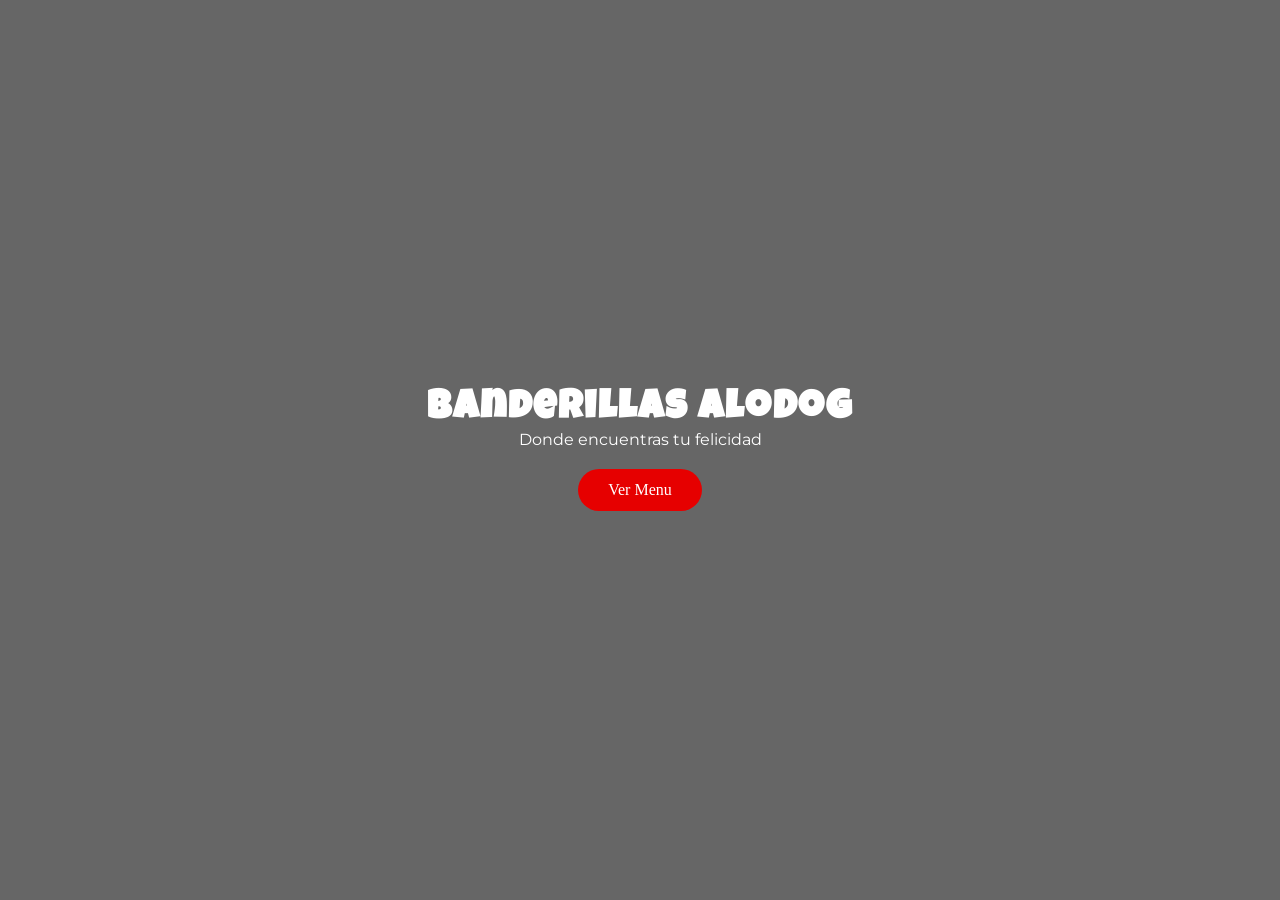
==== index.html @ 70b940a9 "InitialCoomit" ====
<!DOCTYPE html>
<html lang="es">
<head>
    <meta charset="UTF-8">
    <meta name="viewport" content="width=device-width, initial-scale=1.0">
    <title>Document</title>
    <link rel="preconnect" href="https://fonts.googleapis.com">
    <link rel="preconnect" href="https://fonts.gstatic.com" crossorigin>
    <link href="https://fonts.googleapis.com/css2?family=Luckiest+Guy&family=Montserrat:wght@400;700&display=swap" rel="stylesheet">
    <link rel="stylesheet" href="/css/entrada.css">
</head>
<body>
    
    <section class="entrada">
        <h1>Banderillas AloDog</h1>
        <p>Donde encuentras tu felicidad</p>
        <a href="seccionesIndex.html" class="btn-entrada">Ver Menu</a>
    </section>

</body>
</html>
---- css/entrada.css ----
/*almacen central de el diseño*/
:root {
    --primary: #e60000;
    --dark: #1a1a1a;
    --light: #f9f9f9;
    --gray: #f9f9f9;
}

* {
    box-sizing: border-box;
    margin: 0;
    padding: 0;
}

h1 {
    font-family: 'Luckiest Guy', cursive; /* Mapeado al estilo "lucky guy" de tu boceto */
    font-size: 2.5rem;
    letter-spacing: 2px;
}

h2 {
  font-family: "Montserrat", sans-serif;
  font-optical-sizing: auto;
  font-weight: weight;
  font-style: normal;
}


p {
  font-family: 'Montserrat', sans-serif;
  font-optical-sizing: auto;
  font-weight: normal;
  font-style: normal; 
  font-size: 16px;
}

body{
    background-color: var(--gray); scroll-behavior: smooth; 
    background: linear-gradient(rgba(0,0,0,0.6), rgba(0,0,0,0.6)), url(/imagenes/Imagen\ de\ entrada.png);
    background-size: cover;
    background-repeat:no-repeat;
    background-position: center;
    margin: 0;
    padding: 0;
    height: 100vh;

    color: rgba(0, 0, 0, 0.877);
    display: flex;
    justify-content:  center;
    align-items: center;
}

.entrada {
    display: flex;
    flex-direction: column;
    justify-content: center;
    align-items: center;
    color: white;
    text-align: center;
    padding: 0 20px;
}

.btn-entrada {
    margin-top: 20px;
    padding: 12px 30px;
    background: var(--primary);
    color: white;
    text-decoration: none;
    border-radius: 25px;
    transition: 0.3s;
}

/*PARTE DE SECCIONES---------------------------------------------------------*/
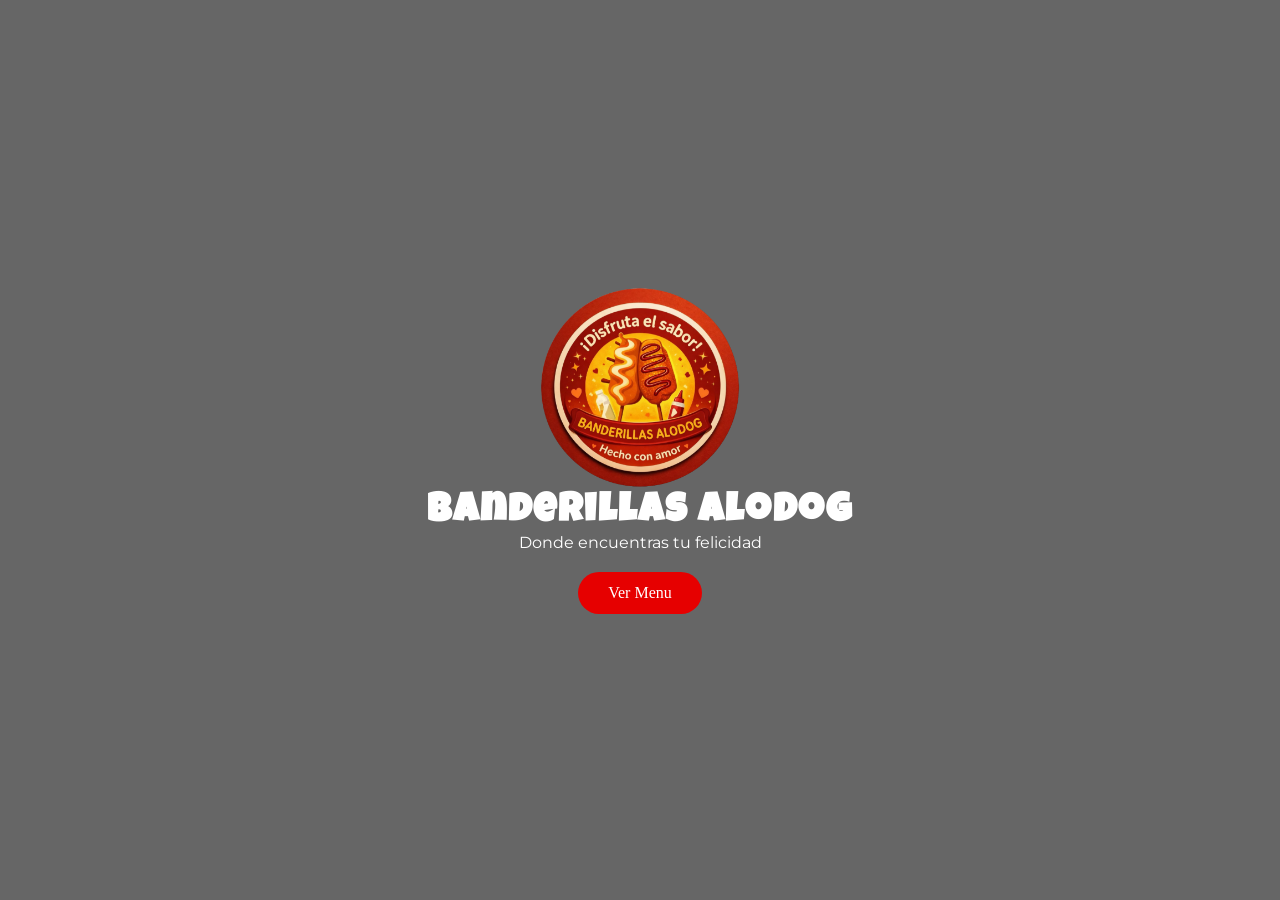
==== commit 9750238b: "se cambio el diseño" ====
--- a/index.html
+++ b/index.html
@@ -7,12 +7,16 @@
     <link rel="preconnect" href="https://fonts.googleapis.com">
     <link rel="preconnect" href="https://fonts.gstatic.com" crossorigin>
     <link href="https://fonts.googleapis.com/css2?family=Luckiest+Guy&family=Montserrat:wght@400;700&display=swap" rel="stylesheet">
-    <link rel="stylesheet" href="/css/entrada.css">
+    <link rel="stylesheet" href="css/entrada.css">
 </head>
 <body>
     
     <section class="entrada">
+        <div class="contenedor-centrado">
+            <img src="imagenes/LOGOalodog.png" alt="logo de la empresa" class="logo">
+        </div>
         <h1>Banderillas AloDog</h1>
+        <a href=""></a>
         <p>Donde encuentras tu felicidad</p>
         <a href="seccionesIndex.html" class="btn-entrada">Ver Menu</a>
     </section>
--- a/css/entrada.css
+++ b/css/entrada.css
@@ -36,7 +36,7 @@
 
 body{
     background-color: var(--gray); scroll-behavior: smooth; 
-    background: linear-gradient(rgba(0,0,0,0.6), rgba(0,0,0,0.6)), url(/imagenes/Imagen\ de\ entrada.png);
+    background: linear-gradient(rgba(0,0,0,0.6), rgba(0,0,0,0.6)), url(../imagenes/Imagen\ de\ entrada.png);
     background-size: cover;
     background-repeat:no-repeat;
     background-position: center;
@@ -70,4 +70,15 @@
     transition: 0.3s;
 }
 
+.contenedor-entrada {
+    display: flex;
+    justify-content: center;
+    align-items: center;
+    
+}
+
+.logo {
+    max-width: 200px;
+    height: auto;
+}
 /*PARTE DE SECCIONES---------------------------------------------------------*/
